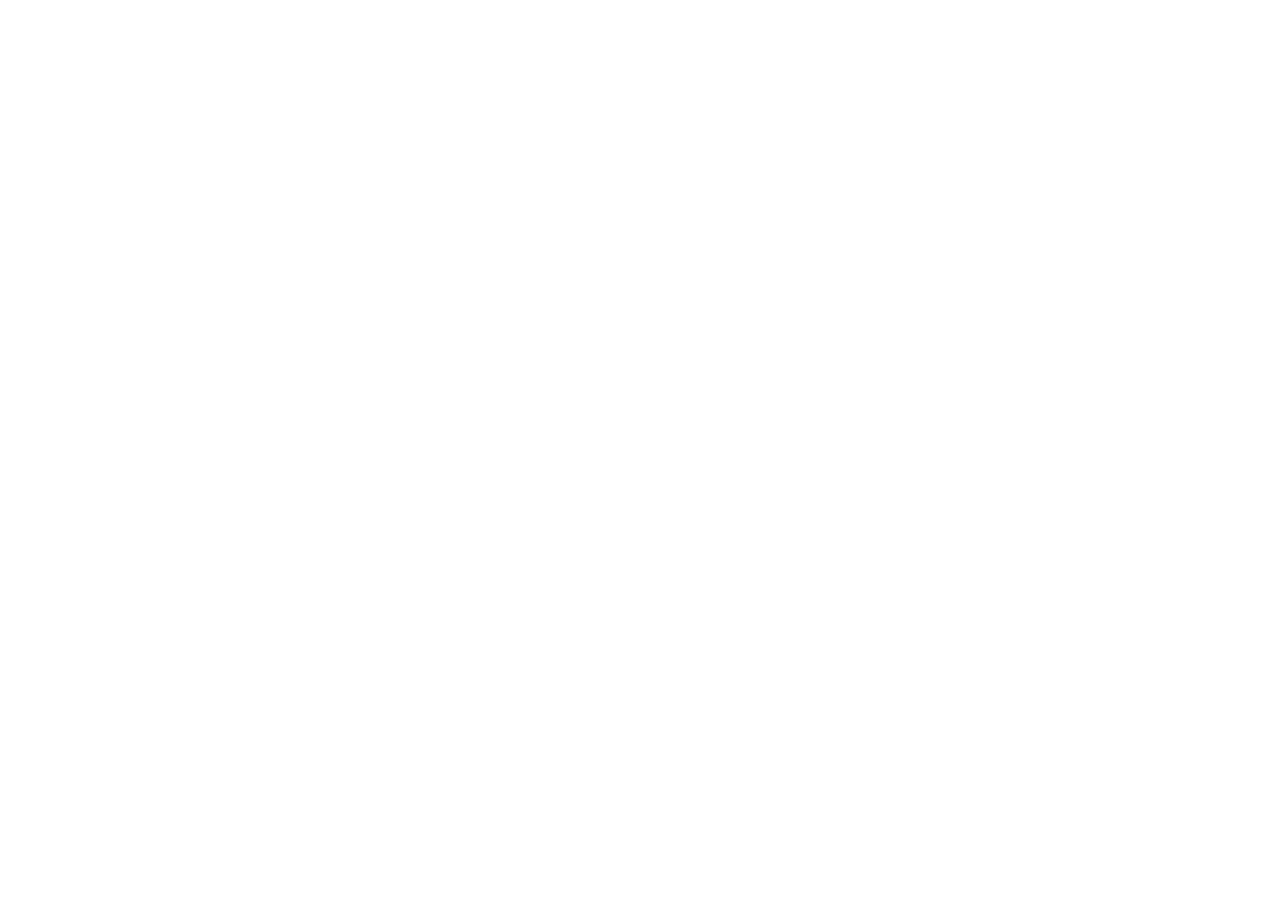
==== src/main/resources/templates/events/index.html @ 9fabe705 "init" ====
<!DOCTYPE html>
<html lang="en" xmlns:th="https://www.thymeleaf.org/">
<head>
    <meta charset="UTF-8">
    <title>Coding Events</title>
</head>
<body>

    <th:block th:each="event : ${events}">
        <li th:text="${event}"></li>
    </th:block>

</body>
</html>
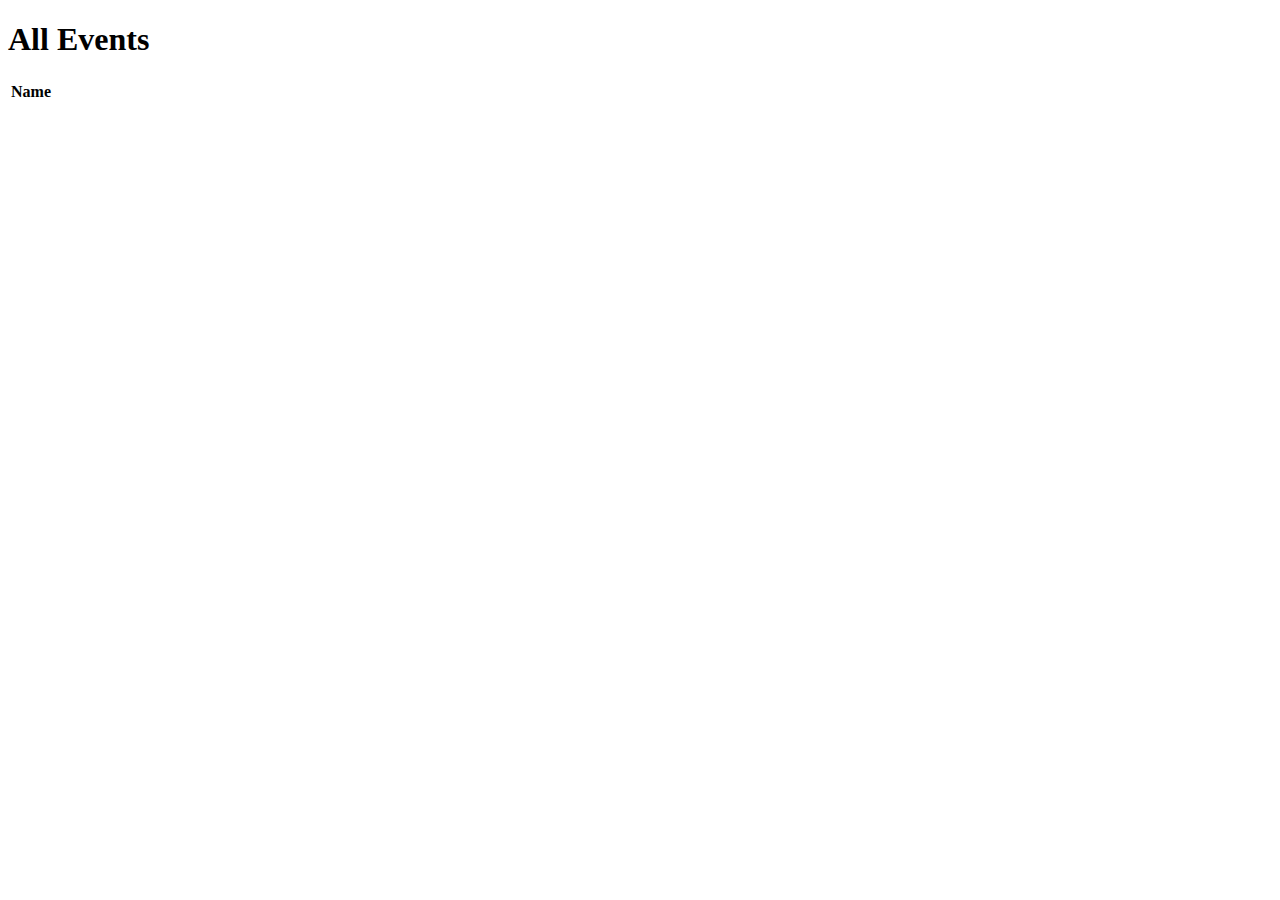
==== commit 024a20a7: "init" ====
--- a/src/main/resources/templates/events/index.html
+++ b/src/main/resources/templates/events/index.html
@@ -1,14 +1,22 @@
+
 <!DOCTYPE html>
-<html lang="en" xmlns:th="https://www.thymeleaf.org/">
-<head>
-    <meta charset="UTF-8">
-    <title>Coding Events</title>
-</head>
-<body>
+<html lang="en" xmlns:th="http://www.thymeleaf.org/">
+<head th:replace="fragments :: head"></head>
+<body class="container">
+<h1>All Events</h1>
 
-    <th:block th:each="event : ${events}">
-        <li th:text="${event}"></li>
-    </th:block>
+<header th:replace="fragments :: header"></header>
+
+<table class="table table-striped">
+    <thead>
+        <tr>
+            <th>Name</th>
+        </tr>
+    </thead>
+    <tr th:each="event : ${events}">
+        <td th:text="${event}"></td>
+    </tr>
+</table>
 
 </body>
 </html>